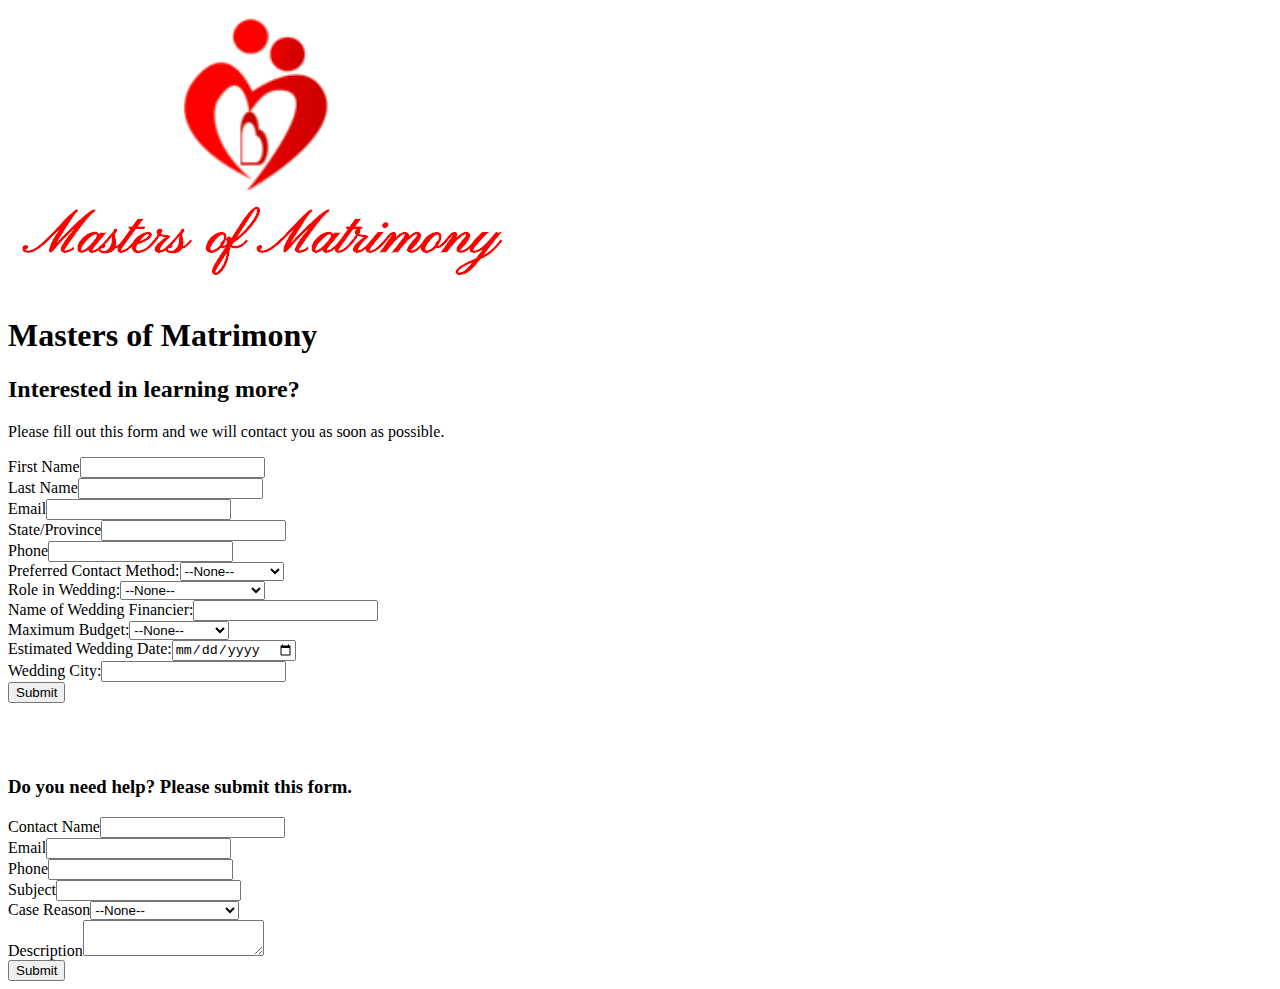
==== index.html @ b07bcff6 "updated image file link" ====
<!DOCTYPE html>
<html lang="en">
  <head>
    <META HTTP-EQUIV="Content-type" CONTENT="text/html; charset=UTF-8">
    <meta name="viewport" content="width=device-width">
    <title>Masters Of Matrimony</title>
    <meta name="description" content="">
 
    
    <link href="https://fonts.googleapis.com/css?family=Lato" rel="stylesheet">
  </head>
  
  <body>
    <header class="mainTitle" role="banner"> 
      <img src="./masters-of-matrimony-logo.png">
      <h1>Masters of Matrimony</h1>
      <h2>Interested in learning more?</h2>
      <p>Please fill out this form and we will contact you as soon as possible.</p> 
    </header>
    
    <main role="main">
      <form class="form-style-3" action="https://webto.salesforce.com/servlet/servlet.WebToLead?encoding=UTF-8" method="POST">

<input type=hidden name="oid" value="00D3i000000E9Vl">
<input type=hidden name="retURL" value="https://jgmil.github.io/masters-of-matrimony-thank-you/">

<!--  ----------------------------------------------------------------------  -->
<!--  NOTE: These fields are optional debugging elements. Please uncomment    -->
<!--  these lines if you wish to test in debug mode.                          -->
<!--  <input type="hidden" name="debug" value=1>                              -->
<!--  <input type="hidden" name="debugEmail"                                  -->
<!--  value="julia.miller@torrentconsulting.com">                             -->
<!--  ----------------------------------------------------------------------  -->

<label for="first_name">First Name</label><input required id="first_name" maxlength="40" name="first_name" size="20" type="text" /><br>

<label for="last_name">Last Name</label><input required id="last_name" maxlength="80" name="last_name" size="20" type="text" /><br>

<label for="email">Email</label><input required id="email" maxlength="80" name="email" size="20" type="email" /><br>

<label for="state">State/Province</label><input required id="state" maxlength="20" name="state" size="20" type="text" /><br>

<label for="phone">Phone</label><input required id="phone" maxlength="40" name="phone" size="20" type="text" /><br>

Preferred Contact Method:<select required id="00N3i000001zkPr" name="00N3i000001zkPr" title="Preferred Contact Method"><option value="">--None--</option><option value="Email">Email</option>
<option value="Text">Text</option>
<option value="Mobile Phone">Mobile Phone</option>
<option value="Home Phone">Home Phone</option>
</select><br>

Role in Wedding:<select  id="00N3i000001zkQ1" name="00N3i000001zkQ1" title="Role in Wedding"><option value="">--None--</option><option value="Bride">Bride</option>
<option value="Groom">Groom</option>
<option value="Mother of the Bride">Mother of the Bride</option>
<option value="Father of the Bride">Father of the Bride</option>
<option value="Mother of the Groom">Mother of the Groom</option>
<option value="Father of the Groom">Father of the Groom</option>
<option value="Other">Other</option>
</select><br>

Name of Wedding Financier:<input  id="00N3i000001zkQ6" maxlength="80" name="00N3i000001zkQ6" size="20" type="text" /><br>

Maximum Budget:<select  id="00N3i000001zkQG" name="00N3i000001zkQG" title="Maximum Budget"><option value="">--None--</option><option value="&lt;$10k">&lt;$10k</option>
<option value="$10k - $25k">$10k - $25k</option>
<option value="$25k - $50k">$25k - $50k</option>
<option value="$50k - $75k">$50k - $75k</option>
<option value="$75k - $100k">$75k - $100k</option>
<option value="&gt;$100k">&gt;$100k</option>
</select><br>

Estimated Wedding Date:<span class="dateInput dateOnlyInput"><input  id="00N3i000001zkQu" name="00N3i000001zkQu" size="12" type="date" /></span><br>

Wedding City:<input  id="00N3i000001zkQL" maxlength="128" name="00N3i000001zkQL" size="20" type="text" /><br>

<input type="submit" name="submit">

</form>

<br><br><br>
<h3>Do you need help? Please submit this form.</h3>
      
<form class="form-style-3" action="https://webto.salesforce.com/servlet/servlet.WebToCase?encoding=UTF-8" method="POST">

<input type=hidden name="orgid" value="00D3i000000E9Vl">
<input type=hidden name="retURL" value="https://jgmil.github.io/masters-of-matrimony-thank-you/">

<!--  ----------------------------------------------------------------------  -->
<!--  NOTE: These fields are optional debugging elements. Please uncomment    -->
<!--  these lines if you wish to test in debug mode.                          -->
<!--  <input type="hidden" name="debug" value=1>                              -->
<!--  <input type="hidden" name="debugEmail"                                  -->
<!--  value="julia.miller@torrentconsulting.com">                             -->
<!--  ----------------------------------------------------------------------  -->

<label for="name">Contact Name</label><input  id="name" maxlength="80" name="name" size="20" type="text" /><br>

<label required for="email">Email</label><input  id="email" maxlength="80" name="email" size="20" type="text" /><br>

<label for="phone">Phone</label><input  id="phone" maxlength="40" name="phone" size="20" type="text" /><br>

<label required for="subject">Subject</label><input  id="subject" maxlength="80" name="subject" size="20" type="text" /><br>

<label required for="reason">Case Reason</label><select  id="reason" name="reason"><option value="">--None--</option><option value="RSVP / Meal Inquiry">RSVP / Meal Inquiry</option>
<option value="Travel Logistics">Travel Logistics</option>
<option value="Vendor / Venue Issue">Vendor / Venue Issue</option>
<option value="Bridal Party Attire">Bridal Party Attire</option>
<option value="Other">Other</option>
</select><br>

<label for="description">Description</label><textarea name="description"></textarea><br>

<input type="submit" name="submit">

</form>


    </main>
    

  </body>
</html>
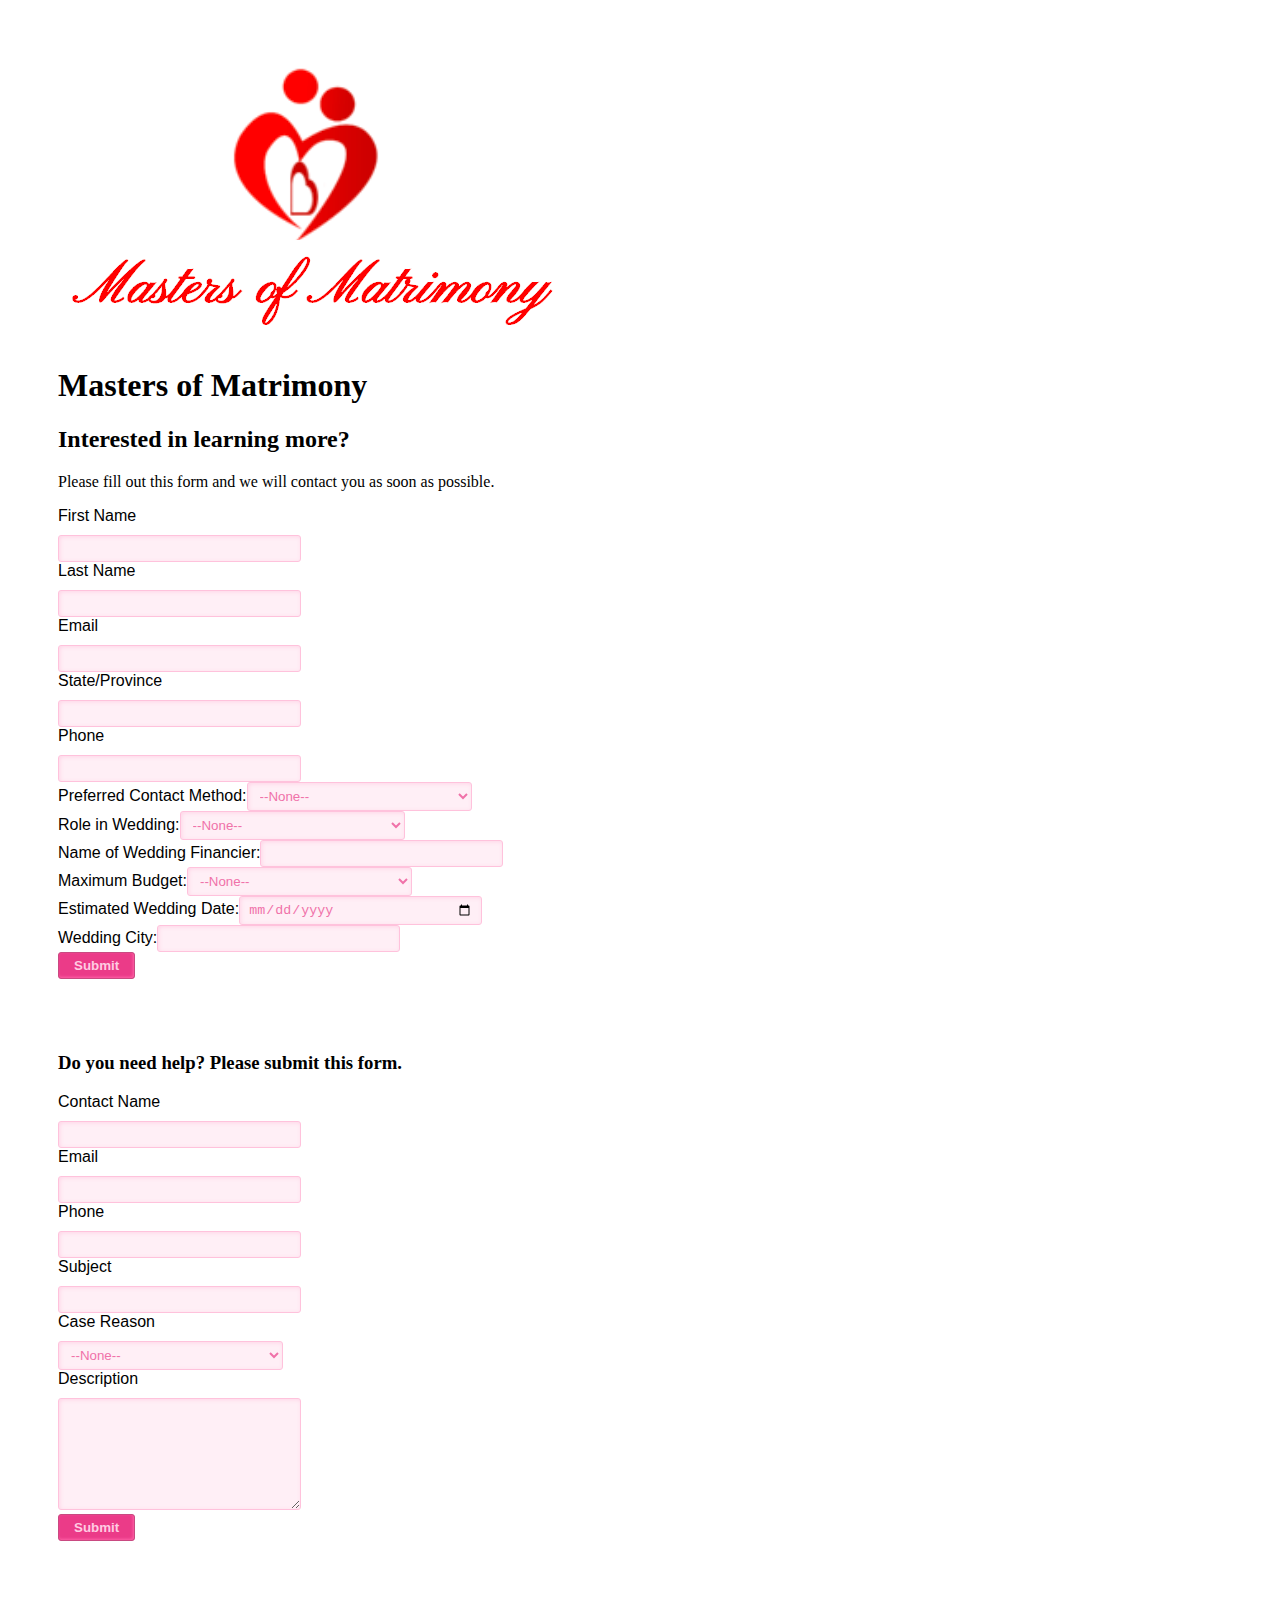
==== commit 5f226bee: "linked to image and style sheet" ====
--- a/index.html
+++ b/index.html
@@ -5,14 +5,14 @@
     <meta name="viewport" content="width=device-width">
     <title>Masters Of Matrimony</title>
     <meta name="description" content="">
- 
+    <link rel="stylesheet" href="style.css">
     
     <link href="https://fonts.googleapis.com/css?family=Lato" rel="stylesheet">
   </head>
   
   <body>
     <header class="mainTitle" role="banner"> 
-      <img src="./masters-of-matrimony-logo.png">
+      <img src="masters-of-matrimony-logo.png">
       <h1>Masters of Matrimony</h1>
       <h2>Interested in learning more?</h2>
       <p>Please fill out this form and we will contact you as soon as possible.</p> 
--- a/style.css
+++ b/style.css
@@ -0,0 +1,94 @@
+body {
+	padding: 50px
+}
+
+.form-style-3{
+	max-width: 450px;
+	font-family: "Lucida Sans Unicode", "Lucida Grande", sans-serif;
+}
+.form-style-3 label{
+	display:block;
+	margin-bottom: 10px;
+}
+.form-style-3 label > span{
+	float: left;
+	width: 100px;
+	color: #F072A9;
+	font-weight: bold;
+	font-size: 13px;
+	text-shadow: 1px 1px 1px #fff;
+}
+.form-style-3 fieldset{
+	border-radius: 10px;
+	-webkit-border-radius: 10px;
+	-moz-border-radius: 10px;
+	margin: 0px 0px 10px 0px;
+	border: 1px solid #FFD2D2;
+	padding: 20px;
+	background: #FFF4F4;
+	box-shadow: inset 0px 0px 15px #FFE5E5;
+	-moz-box-shadow: inset 0px 0px 15px #FFE5E5;
+	-webkit-box-shadow: inset 0px 0px 15px #FFE5E5;
+}
+.form-style-3 fieldset legend{
+	color: #FFA0C9;
+	border-top: 1px solid #FFD2D2;
+	border-left: 1px solid #FFD2D2;
+	border-right: 1px solid #FFD2D2;
+	border-radius: 5px 5px 0px 0px;
+	-webkit-border-radius: 5px 5px 0px 0px;
+	-moz-border-radius: 5px 5px 0px 0px;
+	background: #FFF4F4;
+	padding: 0px 8px 3px 8px;
+	box-shadow: -0px -1px 2px #F1F1F1;
+	-moz-box-shadow:-0px -1px 2px #F1F1F1;
+	-webkit-box-shadow:-0px -1px 2px #F1F1F1;
+	font-weight: normal;
+	font-size: 12px;
+}
+.form-style-3 textarea{
+	width:250px;
+	height:100px;
+}
+.form-style-3 input[type=text],
+.form-style-3 input[type=date],
+.form-style-3 input[type=datetime],
+.form-style-3 input[type=number],
+.form-style-3 input[type=search],
+.form-style-3 input[type=time],
+.form-style-3 input[type=url],
+.form-style-3 input[type=email],
+.form-style-3 select, 
+.form-style-3 textarea{
+	border-radius: 3px;
+	-webkit-border-radius: 3px;
+	-moz-border-radius: 3px;
+	border: 1px solid #FFC2DC;
+	outline: none;
+	color: #F072A9;
+	padding: 5px 8px 5px 8px;
+	box-shadow: inset 1px 1px 4px #FFD5E7;
+	-moz-box-shadow: inset 1px 1px 4px #FFD5E7;
+	-webkit-box-shadow: inset 1px 1px 4px #FFD5E7;
+	background: #FFEFF6;
+	width:50%;
+}
+.form-style-3  input[type=submit],
+.form-style-3  input[type=button]{
+	background: #EB3B88;
+	border: 1px solid #C94A81;
+	padding: 5px 15px 5px 15px;
+	color: #FFCBE2;
+	box-shadow: inset -1px -1px 3px #FF62A7;
+	-moz-box-shadow: inset -1px -1px 3px #FF62A7;
+	-webkit-box-shadow: inset -1px -1px 3px #FF62A7;
+	border-radius: 3px;
+	border-radius: 3px;
+	-webkit-border-radius: 3px;
+	-moz-border-radius: 3px;	
+	font-weight: bold;
+}
+.required{
+	color:red;
+	font-weight:normal;
+}
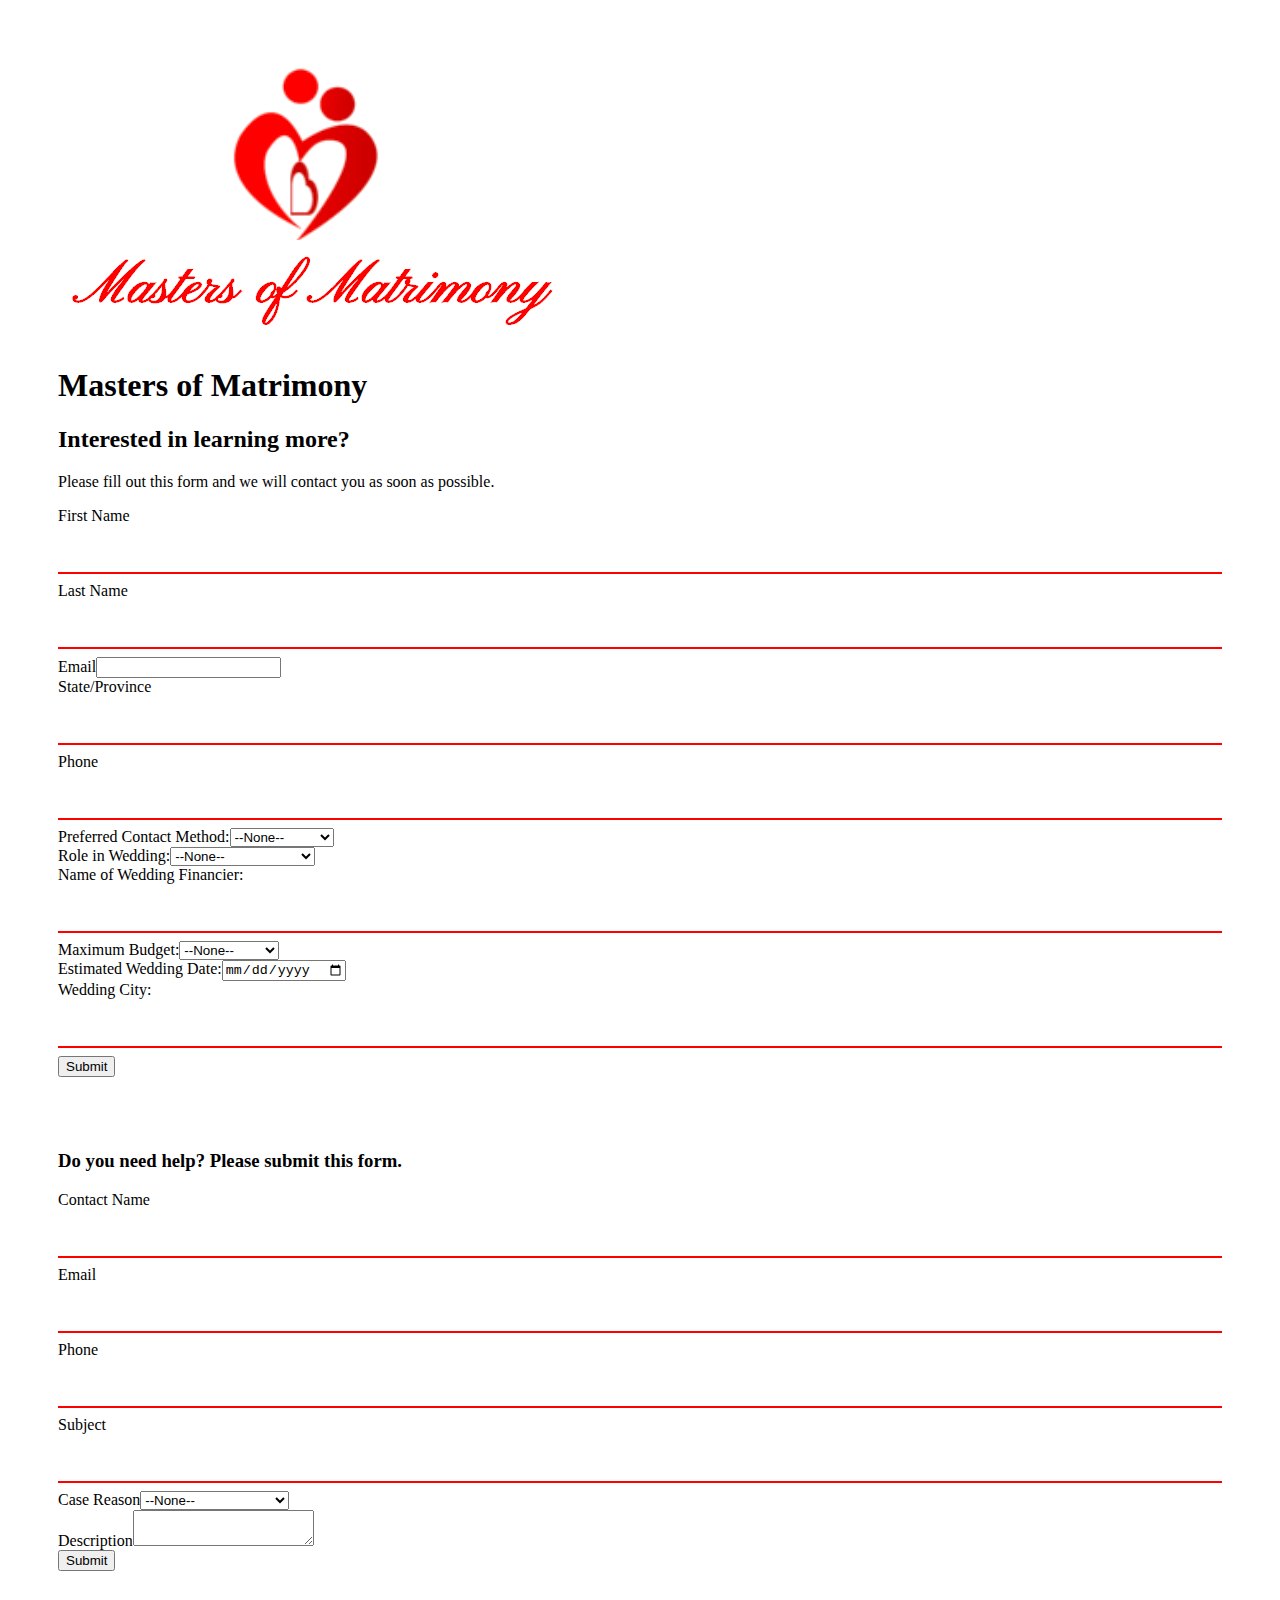
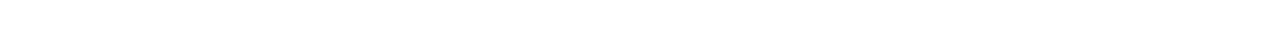
==== commit f41a2267: "updated link to font" ====
--- a/index.html
+++ b/index.html
@@ -7,7 +7,7 @@
     <meta name="description" content="">
     <link rel="stylesheet" href="style.css">
     
-    <link href="https://fonts.googleapis.com/css?family=Lato" rel="stylesheet">
+    <link href="https://fonts.googleapis.com/css?family=Italianno&display=swap" rel="stylesheet">
   </head>
   
   <body>
--- a/style.css
+++ b/style.css
@@ -1,94 +1,17 @@
 body {
 	padding: 50px
 }
+form {
+	width: 50%,
+	padding: 10px,
+	margin: 0 auto; 
+}
 
-.form-style-3{
-	max-width: 450px;
-	font-family: "Lucida Sans Unicode", "Lucida Grande", sans-serif;
+input[type=text] {
+  width: 100%;
+  padding: 12px 20px;
+  margin: 8px 0;
+  box-sizing: border-box;
+  border: none;
+  border-bottom: 2px solid red;
 }
-.form-style-3 label{
-	display:block;
-	margin-bottom: 10px;
-}
-.form-style-3 label > span{
-	float: left;
-	width: 100px;
-	color: #F072A9;
-	font-weight: bold;
-	font-size: 13px;
-	text-shadow: 1px 1px 1px #fff;
-}
-.form-style-3 fieldset{
-	border-radius: 10px;
-	-webkit-border-radius: 10px;
-	-moz-border-radius: 10px;
-	margin: 0px 0px 10px 0px;
-	border: 1px solid #FFD2D2;
-	padding: 20px;
-	background: #FFF4F4;
-	box-shadow: inset 0px 0px 15px #FFE5E5;
-	-moz-box-shadow: inset 0px 0px 15px #FFE5E5;
-	-webkit-box-shadow: inset 0px 0px 15px #FFE5E5;
-}
-.form-style-3 fieldset legend{
-	color: #FFA0C9;
-	border-top: 1px solid #FFD2D2;
-	border-left: 1px solid #FFD2D2;
-	border-right: 1px solid #FFD2D2;
-	border-radius: 5px 5px 0px 0px;
-	-webkit-border-radius: 5px 5px 0px 0px;
-	-moz-border-radius: 5px 5px 0px 0px;
-	background: #FFF4F4;
-	padding: 0px 8px 3px 8px;
-	box-shadow: -0px -1px 2px #F1F1F1;
-	-moz-box-shadow:-0px -1px 2px #F1F1F1;
-	-webkit-box-shadow:-0px -1px 2px #F1F1F1;
-	font-weight: normal;
-	font-size: 12px;
-}
-.form-style-3 textarea{
-	width:250px;
-	height:100px;
-}
-.form-style-3 input[type=text],
-.form-style-3 input[type=date],
-.form-style-3 input[type=datetime],
-.form-style-3 input[type=number],
-.form-style-3 input[type=search],
-.form-style-3 input[type=time],
-.form-style-3 input[type=url],
-.form-style-3 input[type=email],
-.form-style-3 select, 
-.form-style-3 textarea{
-	border-radius: 3px;
-	-webkit-border-radius: 3px;
-	-moz-border-radius: 3px;
-	border: 1px solid #FFC2DC;
-	outline: none;
-	color: #F072A9;
-	padding: 5px 8px 5px 8px;
-	box-shadow: inset 1px 1px 4px #FFD5E7;
-	-moz-box-shadow: inset 1px 1px 4px #FFD5E7;
-	-webkit-box-shadow: inset 1px 1px 4px #FFD5E7;
-	background: #FFEFF6;
-	width:50%;
-}
-.form-style-3  input[type=submit],
-.form-style-3  input[type=button]{
-	background: #EB3B88;
-	border: 1px solid #C94A81;
-	padding: 5px 15px 5px 15px;
-	color: #FFCBE2;
-	box-shadow: inset -1px -1px 3px #FF62A7;
-	-moz-box-shadow: inset -1px -1px 3px #FF62A7;
-	-webkit-box-shadow: inset -1px -1px 3px #FF62A7;
-	border-radius: 3px;
-	border-radius: 3px;
-	-webkit-border-radius: 3px;
-	-moz-border-radius: 3px;	
-	font-weight: bold;
-}
-.required{
-	color:red;
-	font-weight:normal;
-}
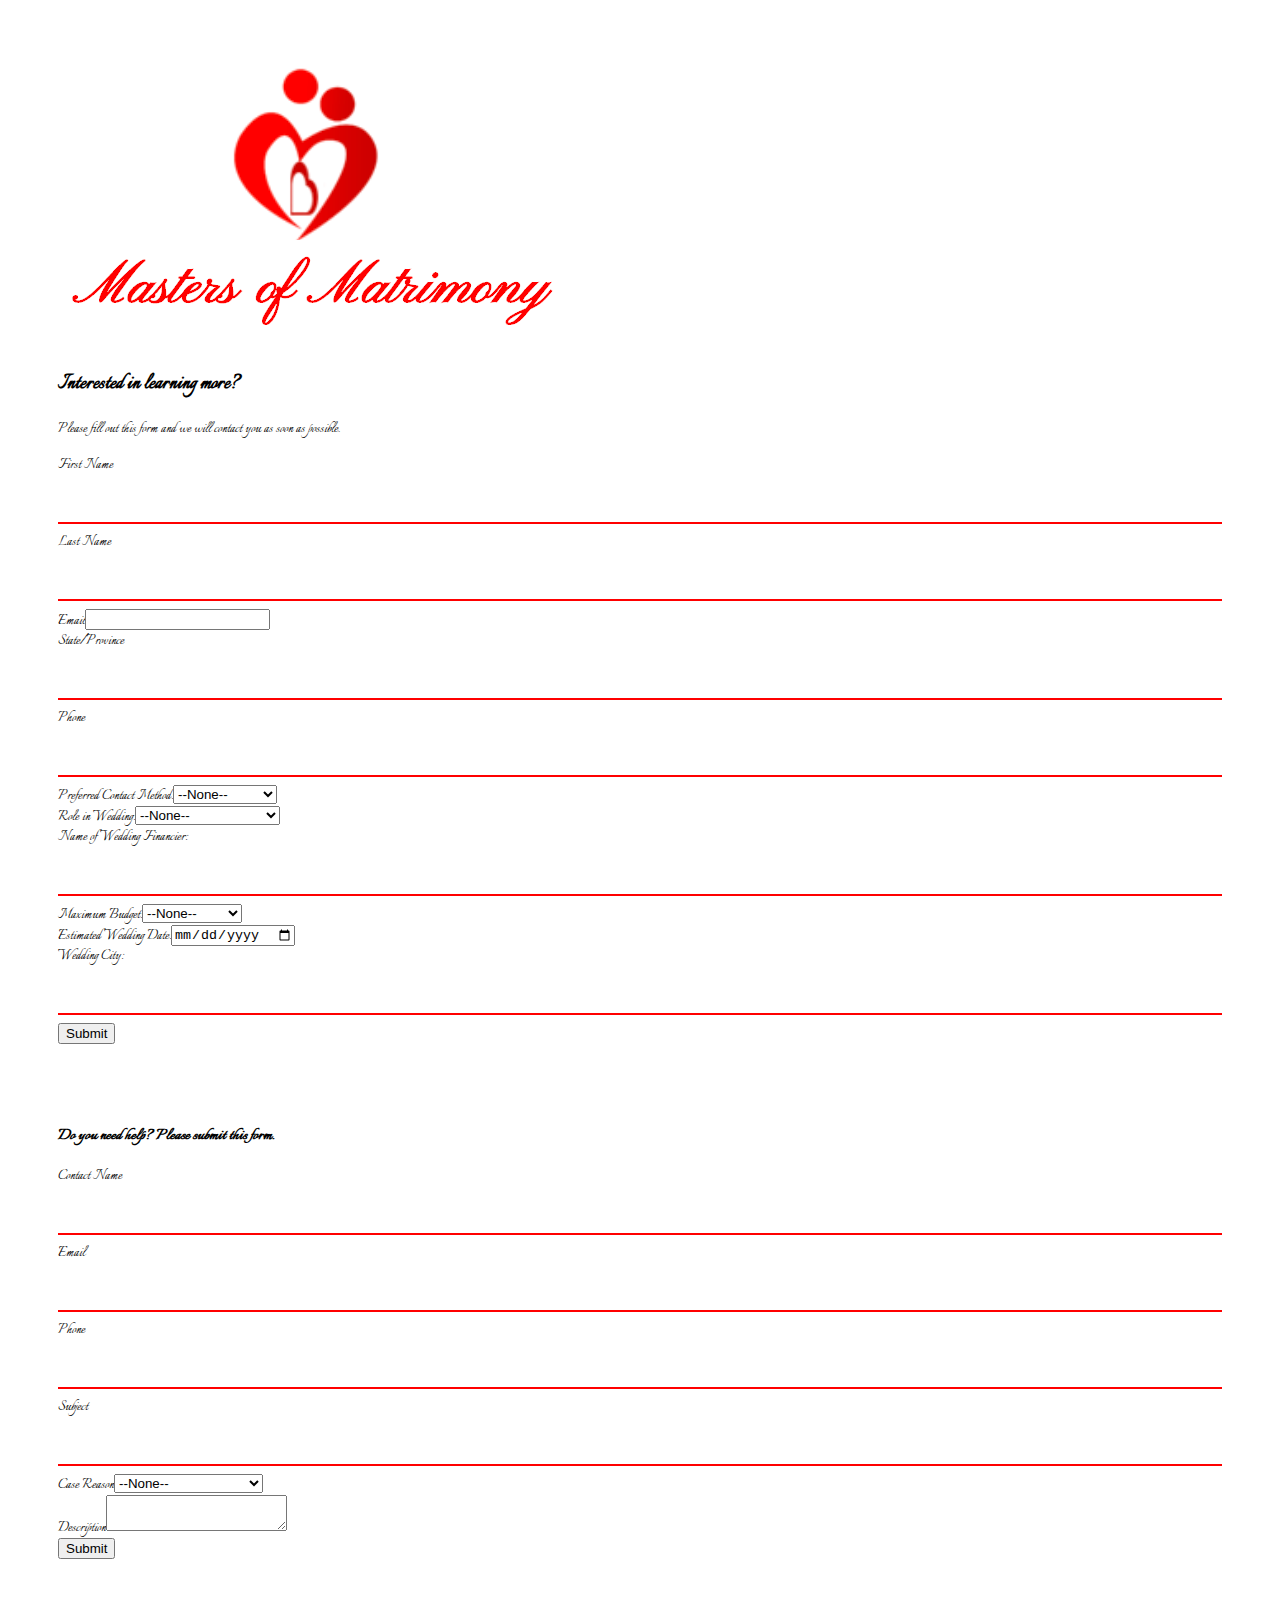
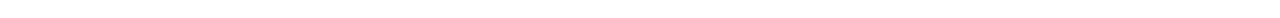
==== commit 217c143b: "removed redundant company name" ====
--- a/index.html
+++ b/index.html
@@ -13,7 +13,7 @@
   <body>
     <header class="mainTitle" role="banner"> 
       <img src="masters-of-matrimony-logo.png">
-      <h1>Masters of Matrimony</h1>
+   
       <h2>Interested in learning more?</h2>
       <p>Please fill out this form and we will contact you as soon as possible.</p> 
     </header>
--- a/style.css
+++ b/style.css
@@ -1,3 +1,6 @@
+html {
+	font-family: 'Italianno', cursive;
+}
 body {
 	padding: 50px
 }
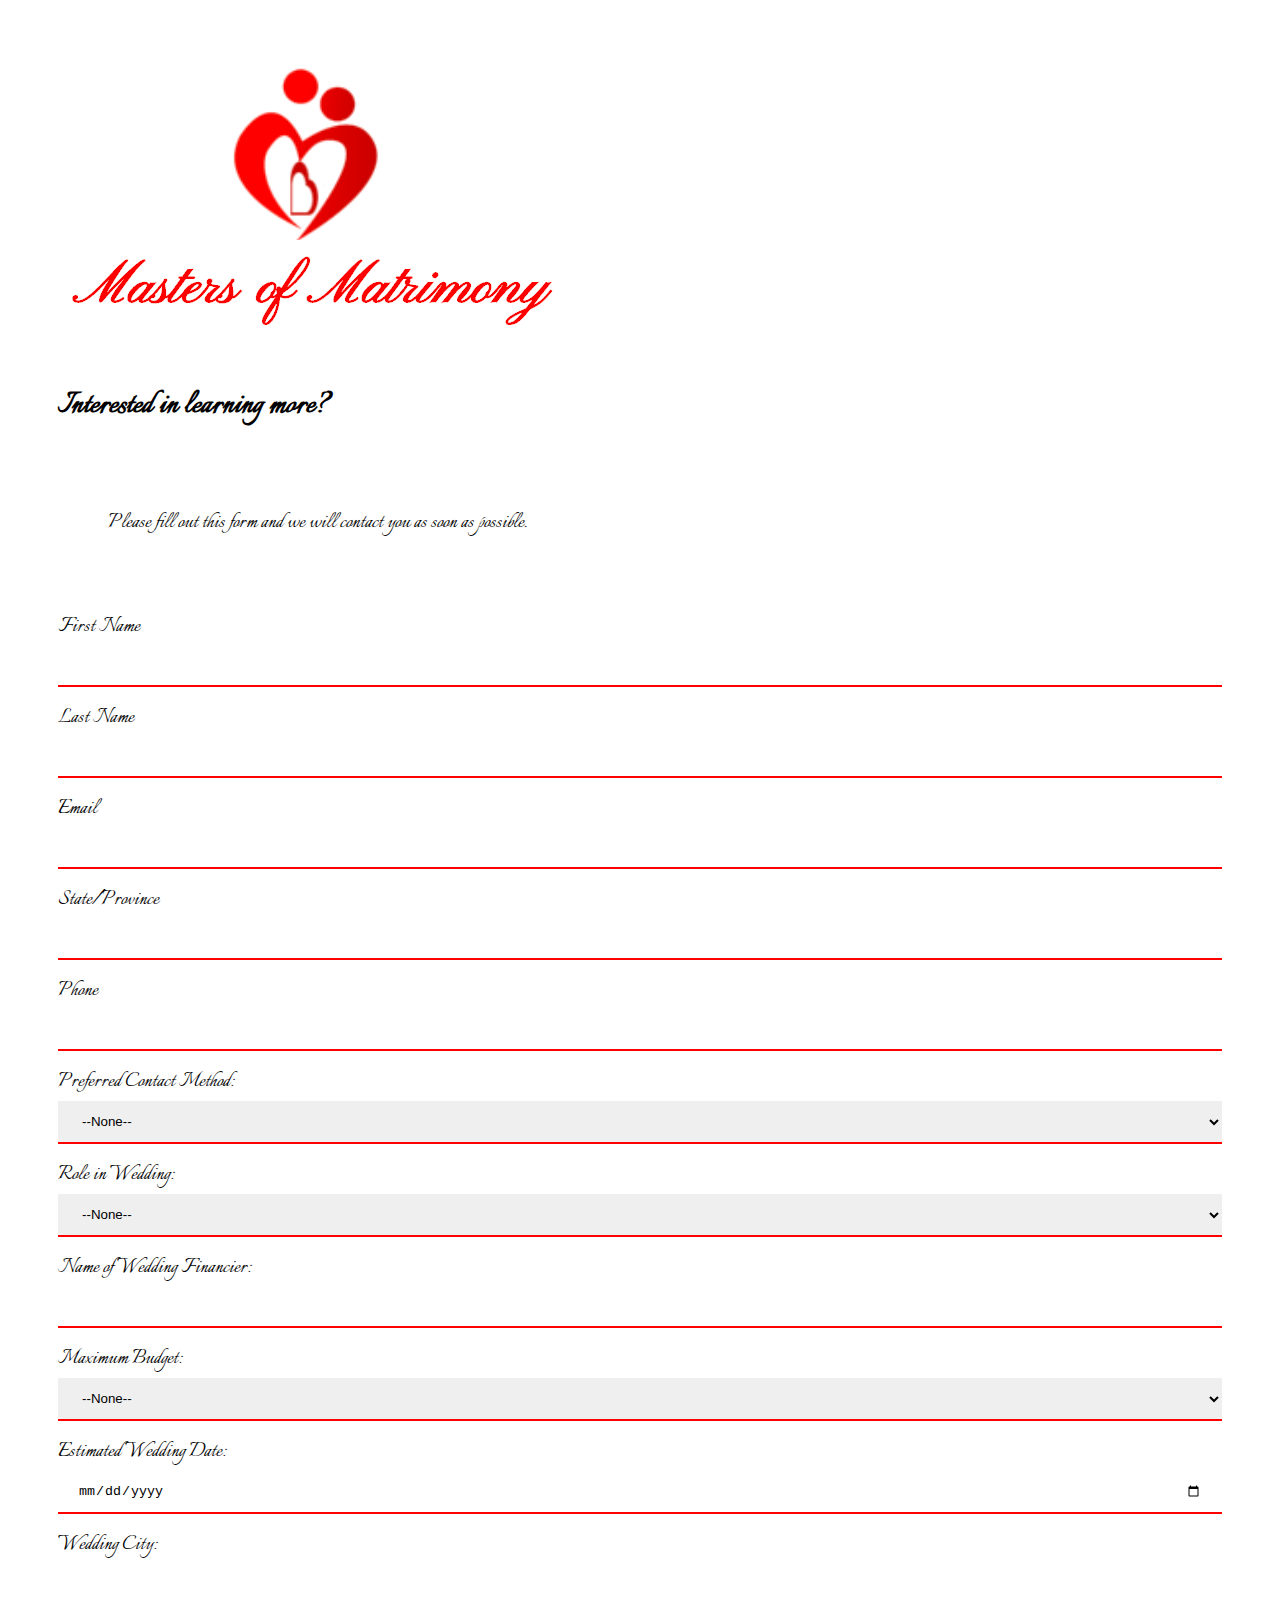
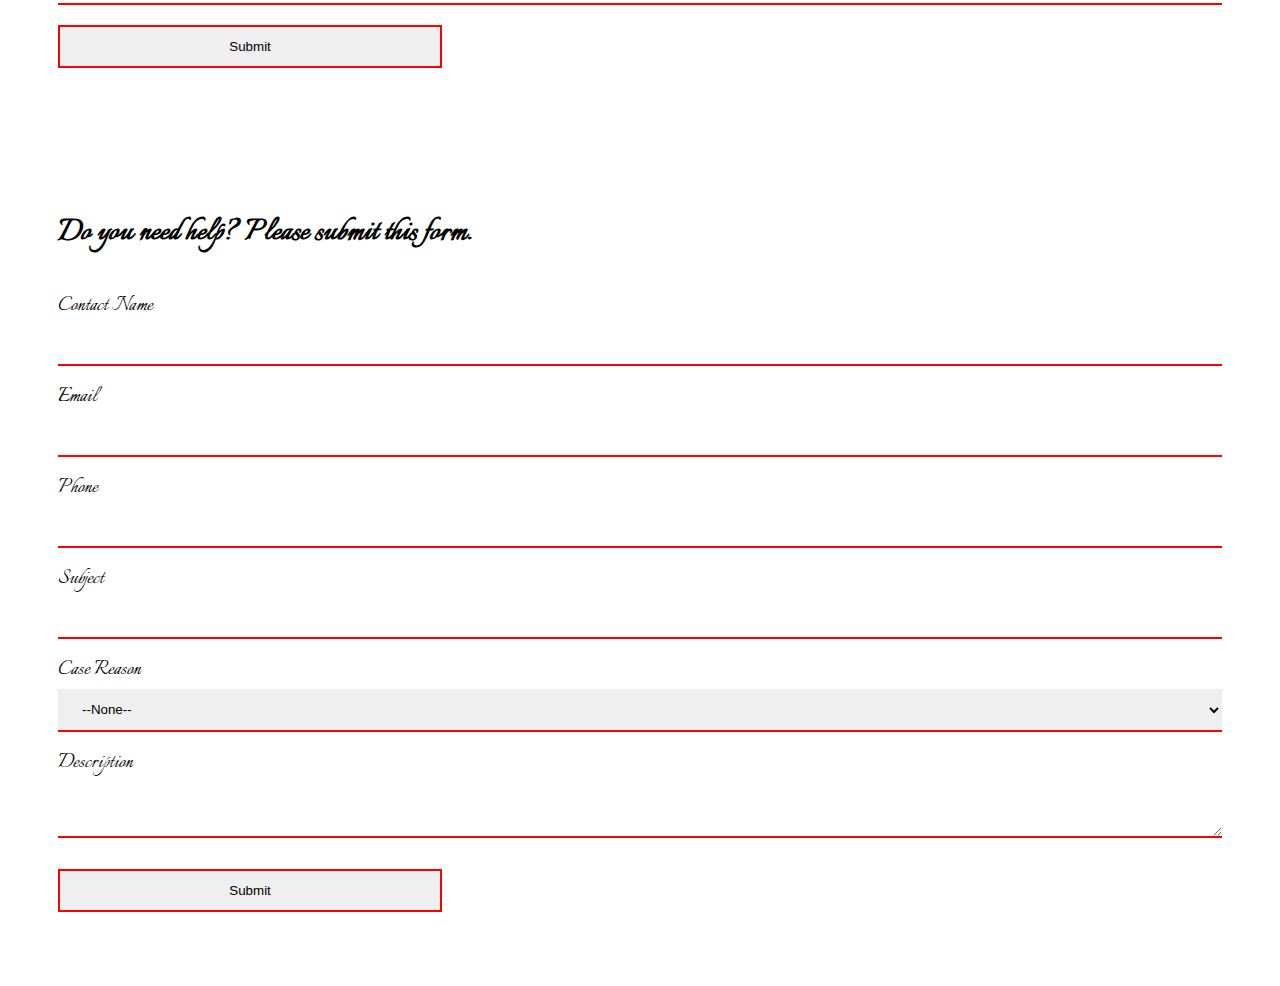
==== commit 5e720d81: "made fields required" ====
--- a/index.html
+++ b/index.html
@@ -93,13 +93,13 @@
 
 <label for="name">Contact Name</label><input  id="name" maxlength="80" name="name" size="20" type="text" /><br>
 
-<label required for="email">Email</label><input  id="email" maxlength="80" name="email" size="20" type="text" /><br>
+<label for="email">Email</label><input required id="email" maxlength="80" name="email" size="20" type="text" /><br>
 
 <label for="phone">Phone</label><input  id="phone" maxlength="40" name="phone" size="20" type="text" /><br>
 
-<label required for="subject">Subject</label><input  id="subject" maxlength="80" name="subject" size="20" type="text" /><br>
+<label  for="subject">Subject</label><input required  id="subject" maxlength="80" name="subject" size="20" type="text" /><br>
 
-<label required for="reason">Case Reason</label><select  id="reason" name="reason"><option value="">--None--</option><option value="RSVP / Meal Inquiry">RSVP / Meal Inquiry</option>
+<label  for="reason">Case Reason</label><select required id="reason" name="reason"><option value="">--None--</option><option value="RSVP / Meal Inquiry">RSVP / Meal Inquiry</option>
 <option value="Travel Logistics">Travel Logistics</option>
 <option value="Vendor / Venue Issue">Vendor / Venue Issue</option>
 <option value="Bridal Party Attire">Bridal Party Attire</option>
--- a/style.css
+++ b/style.css
@@ -1,20 +1,34 @@
 html {
 	font-family: 'Italianno', cursive;
 }
-body {
-	padding: 50px
+h2, h3 {
+	font-size: 36px;
+}
+
+body, p {
+	padding: 50px;
+	font-size: 24px;
 }
 form {
 	width: 50%,
 	padding: 10px,
 	margin: 0 auto; 
 }
+select {
+	margin-left: 15px;
+}
 
-input[type=text] {
+input, textarea, select {
   width: 100%;
   padding: 12px 20px;
-  margin: 8px 0;
+  margin: 4px 0 16px;
   box-sizing: border-box;
   border: none;
   border-bottom: 2px solid red;
 }
+
+input[type="submit"] {
+   border: 2px solid red;
+   width: 33%;
+}
+	
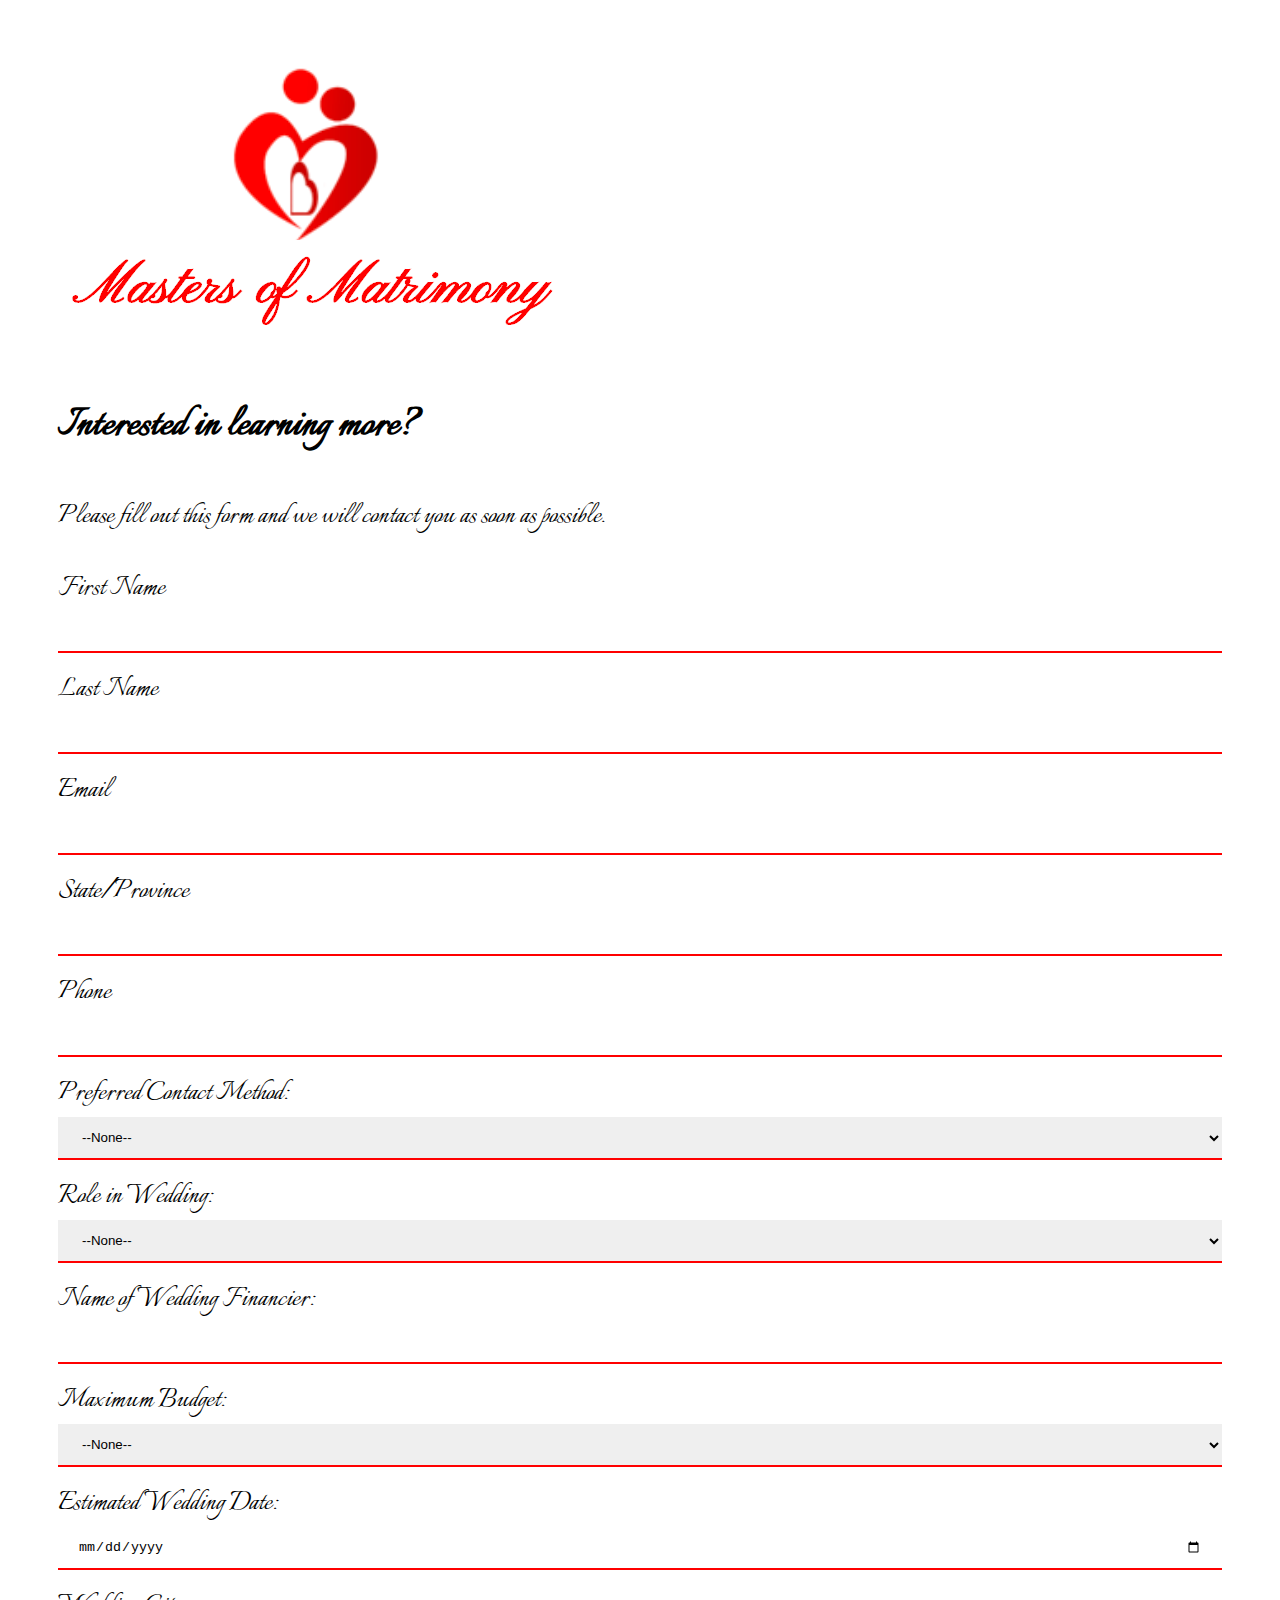
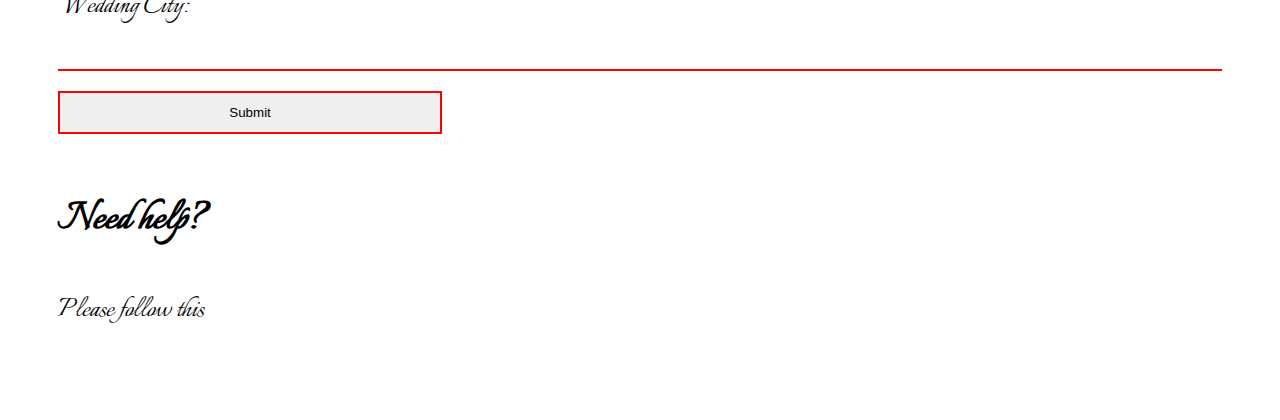
==== commit 650f504d: "updated index.html to remove the help form" ====
--- a/index.html
+++ b/index.html
@@ -74,44 +74,9 @@
 <input type="submit" name="submit">
 
 </form>
-
-<br><br><br>
-<h3>Do you need help? Please submit this form.</h3>
       
-<form class="form-style-3" action="https://webto.salesforce.com/servlet/servlet.WebToCase?encoding=UTF-8" method="POST">
-
-<input type=hidden name="orgid" value="00D3i000000E9Vl">
-<input type=hidden name="retURL" value="https://jgmil.github.io/masters-of-matrimony-thank-you/">
-
-<!--  ----------------------------------------------------------------------  -->
-<!--  NOTE: These fields are optional debugging elements. Please uncomment    -->
-<!--  these lines if you wish to test in debug mode.                          -->
-<!--  <input type="hidden" name="debug" value=1>                              -->
-<!--  <input type="hidden" name="debugEmail"                                  -->
-<!--  value="julia.miller@torrentconsulting.com">                             -->
-<!--  ----------------------------------------------------------------------  -->
-
-<label for="name">Contact Name</label><input  id="name" maxlength="80" name="name" size="20" type="text" /><br>
-
-<label for="email">Email</label><input required id="email" maxlength="80" name="email" size="20" type="text" /><br>
-
-<label for="phone">Phone</label><input  id="phone" maxlength="40" name="phone" size="20" type="text" /><br>
-
-<label  for="subject">Subject</label><input required  id="subject" maxlength="80" name="subject" size="20" type="text" /><br>
-
-<label  for="reason">Case Reason</label><select required id="reason" name="reason"><option value="">--None--</option><option value="RSVP / Meal Inquiry">RSVP / Meal Inquiry</option>
-<option value="Travel Logistics">Travel Logistics</option>
-<option value="Vendor / Venue Issue">Vendor / Venue Issue</option>
-<option value="Bridal Party Attire">Bridal Party Attire</option>
-<option value="Other">Other</option>
-</select><br>
-
-<label for="description">Description</label><textarea name="description"></textarea><br>
-
-<input type="submit" name="submit">
-
-</form>
-
+      <h2>Need help?</h2>
+      <p>Please follow this <a href="help.html>link</a> to submit a form.</p>
 
     </main>
     
--- a/style.css
+++ b/style.css
@@ -2,12 +2,12 @@
 	font-family: 'Italianno', cursive;
 }
 h2, h3 {
-	font-size: 36px;
+	font-size: 48px;
 }
 
-body, p {
+body {
 	padding: 50px;
-	font-size: 24px;
+	font-size: 32px;
 }
 form {
 	width: 50%,
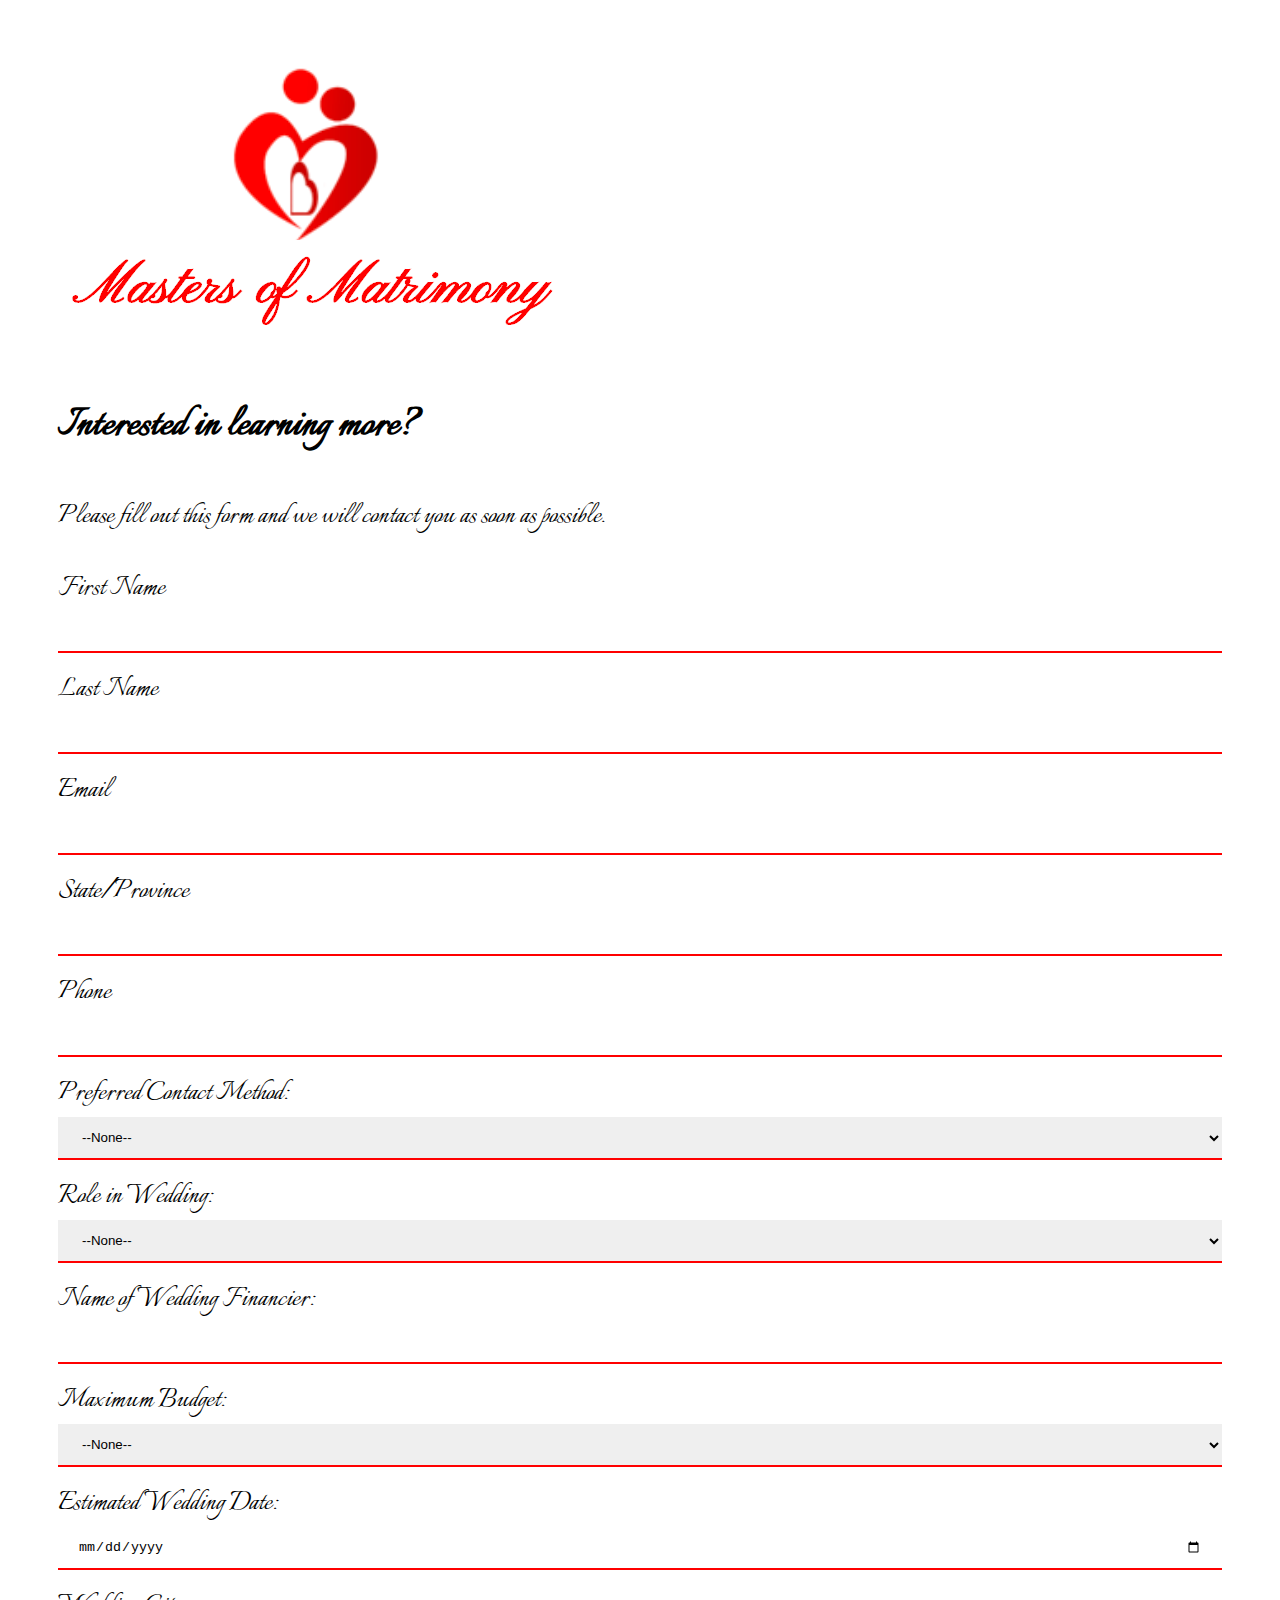
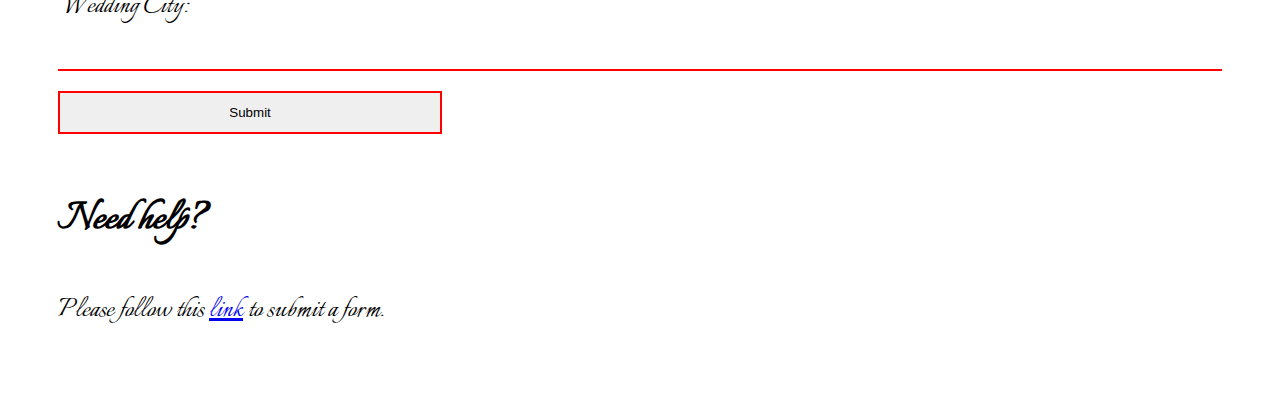
==== commit 07a2a9ca: "added "" ====
--- a/index.html
+++ b/index.html
@@ -76,7 +76,7 @@
 </form>
       
       <h2>Need help?</h2>
-      <p>Please follow this <a href="help.html>link</a> to submit a form.</p>
+      <p>Please follow this <a href="help.html">link</a> to submit a form.</p>
 
     </main>
     
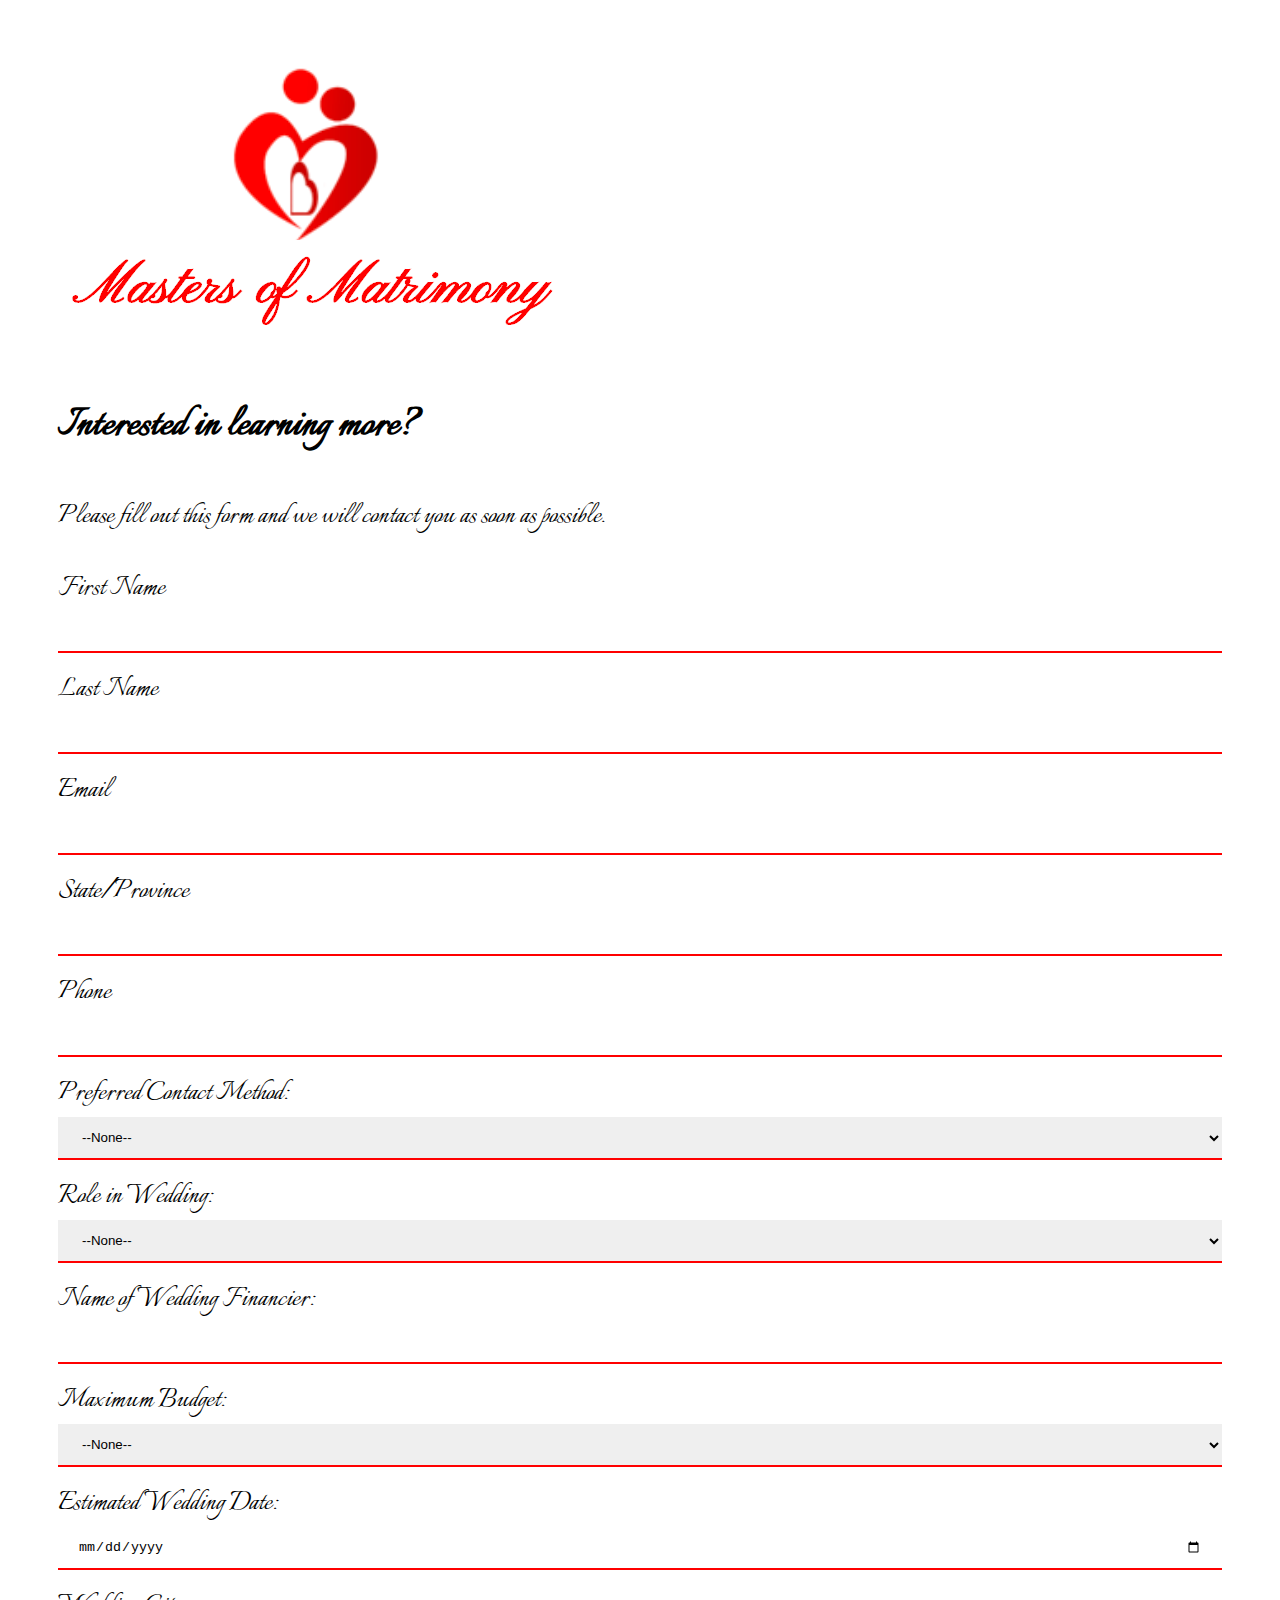
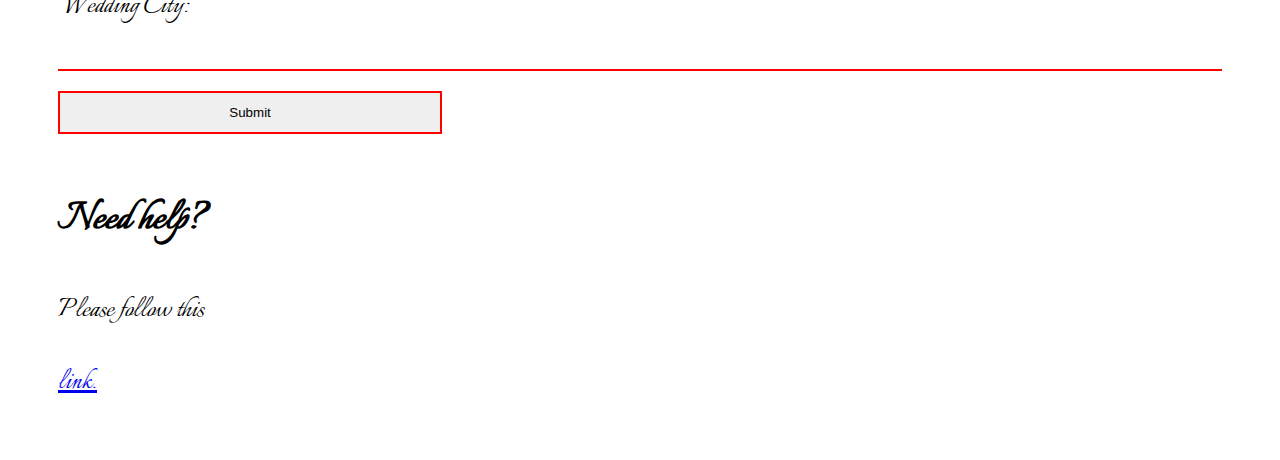
==== commit e4e2cfb5: "updated a tag" ====
--- a/index.html
+++ b/index.html
@@ -76,7 +76,7 @@
 </form>
       
       <h2>Need help?</h2>
-      <p>Please follow this <a href="help.html">link</a> to submit a form.</p>
+      <p>Please follow this </p> <a href="help.html">link.</a>
 
     </main>
     
